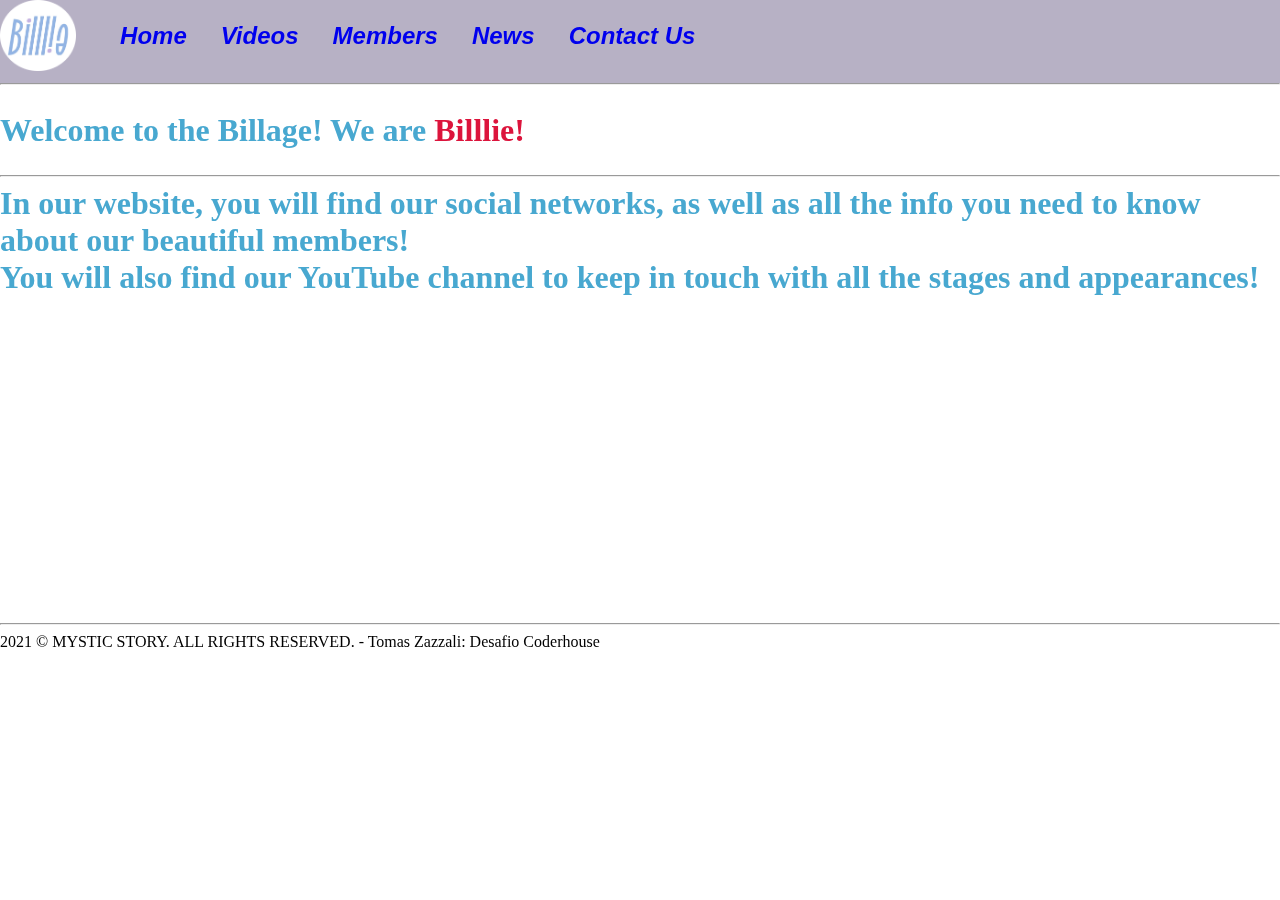
==== index.html @ 774f273d "1st commit" ====
<!DOCTYPE html>
<html lang="en">
<head>
    <meta charset="UTF-8">
    <meta http-equiv="X-UA-Compatible" content="IE=edge">
    <meta name="viewport" content="width=device-width, initial-scale=1.0">
    <link rel="stylesheet" href="/css/style.css">
    <title>Welcome to the Billage!</title>
</head>
<body>
    <header>
        <main class="menuheader">
            <nav class="menusec">
                <a id="logo" href="http://www.mystic89.net/artist/billlie" target="_blank"><img src="images/billlielogo.png" height="71"></a> 
                    <ul class="menu">
                        <li class="menutext"><a href="./index.html"                 style="text-decoration: none"   >Home</a></li>
                        <li class="menutext"><a href="./sections/videos.html"       style="text-decoration: none"   >Videos</a></li>
                        <li class="menutext"><a href="./sections/members.html"      style="text-decoration: none"   >Members</a></li>
                        <li class="menutext"><a href="./sections/news.html"         style="text-decoration: none"   >News</a></li>
                        <li class="menutext"><a href="./sections/contactus.html"    style="text-decoration: none"   >Contact Us</a></li>
                    </ul><hr>
            </nav>    
        </main>
    </header>
    <h2 class="intro">Welcome to the Billage! We are <span>Billlie!</span></h2><hr>
    <article>In our website, you will find our social networks, as well as all the info you need to know about our beautiful members!<br> You will also find our YouTube channel to keep in touch with all the stages and appearances!</article>
    <iframe width="560" height="315" src="https://www.youtube.com/embed/i9jhxOwcaw0" title="YouTube video player" frameborder="0" allow="accelerometer; autoplay; clipboard-write; encrypted-media; gyroscope; picture-in-picture" allowfullscreen></iframe>
    <hr>
    <footer>2021 © MYSTIC STORY. ALL RIGHTS RESERVED. - Tomas Zazzali: Desafio Coderhouse</footer>
</body>
</html>
---- css/style.css ----
header{
        background-color:rgb(159, 151, 177, 0.75);}
body {
    margin: 0; 
    padding: 0; 
    width: 100%;
    min-width: 1000px; 
    min-height: 100vh;
    background-image: url(https://pbs.twimg.com/media/FEqJ_sEVkAYTgbG?format=jpg&name=large);
    backdrop-filter: blur(8px);
    background-position: center;
    background-repeat: no-repeat;
    background-size: cover;
    height: 100%;
    width: auto;}
/* Previamente era class background, pero estoy probando a ponerle el fondo directo al body, por eso lo tengo separado al otro body             */
/* Previamente era class "blur", por eso lo tengo separado al otro body         */
.menu {
    list-style: none; 
    display: inline; 
    text-align: center; 
    display: inline-block; 
    vertical-align: top;
    word-spacing: 30px;
    font-style: italic;}
.menutext:hover {
    background-color:rgba(133, 115, 177, 0.5);}
li {
    display: inline-block; 
    text-align: center;  
    line-height: 40px;
    word-spacing: 0px;
    position: relative;
    font-size: x-large;
    font-family: 'Lucida Sans', 'Lucida Sans Regular', 'Lucida Grande', 'Lucida Sans Unicode', Geneva, Verdana, sans-serif;
    font-weight: bold;}
ul.memberslist { 
    text-align: center;
    margin: 0 auto; 
    display: inline-block;
    overflow: hidden; 
    word-spacing: 20px;}
li.memberslist:hover {
    font-style:italic}
.textcolor {
    color: crimson;}
h1 {
    color:rgb(72, 168, 208)}
span {
    color: crimson;}
h2 {
    color: rgb(72, 168, 208); 
    font-size: 200%;}
h3 {
    color: black}
article {
    color: rgb(72, 168, 208); 
    font-weight: bold;
    font-size: 200%;}
table { 
    color: crimson; 
    border-style: double; 
    border-color: black; 
    background-color: rgb(72, 168, 208, 0.5);}
hr {
    color: black;}
.memberspic {
    text-align: center;}
.form {
    font-size: x-large;}
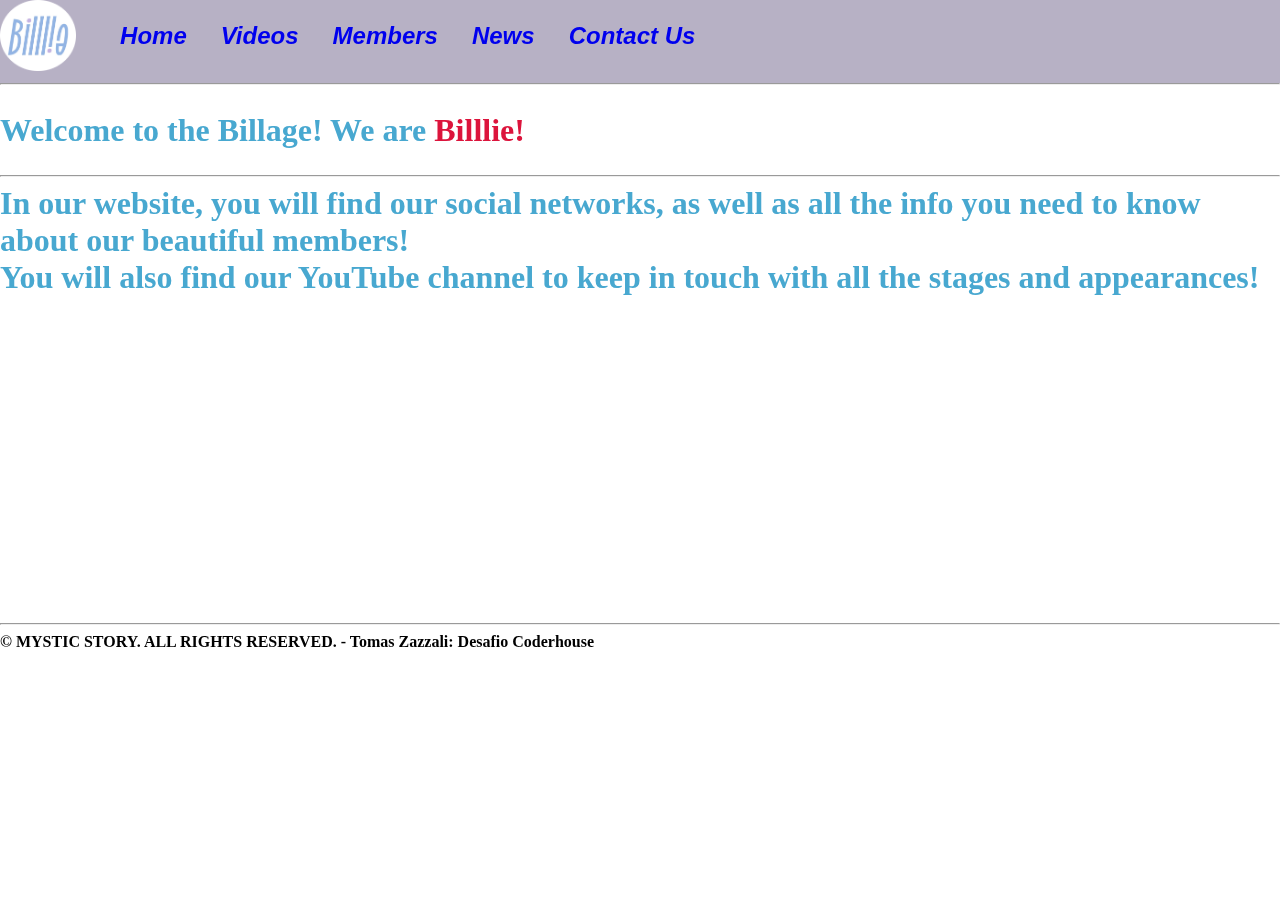
==== commit a8b0a055: "git commit -m "prubea"" ====
--- a/index.html
+++ b/index.html
@@ -26,6 +26,6 @@
     <article>In our website, you will find our social networks, as well as all the info you need to know about our beautiful members!<br> You will also find our YouTube channel to keep in touch with all the stages and appearances!</article>
     <iframe width="560" height="315" src="https://www.youtube.com/embed/i9jhxOwcaw0" title="YouTube video player" frameborder="0" allow="accelerometer; autoplay; clipboard-write; encrypted-media; gyroscope; picture-in-picture" allowfullscreen></iframe>
     <hr>
-    <footer>2021 © MYSTIC STORY. ALL RIGHTS RESERVED. - Tomas Zazzali: Desafio Coderhouse</footer>
+    <footer><strong> © MYSTIC STORY. ALL RIGHTS RESERVED. - Tomas Zazzali: Desafio Coderhouse</footer></strong>
 </body>
 </html>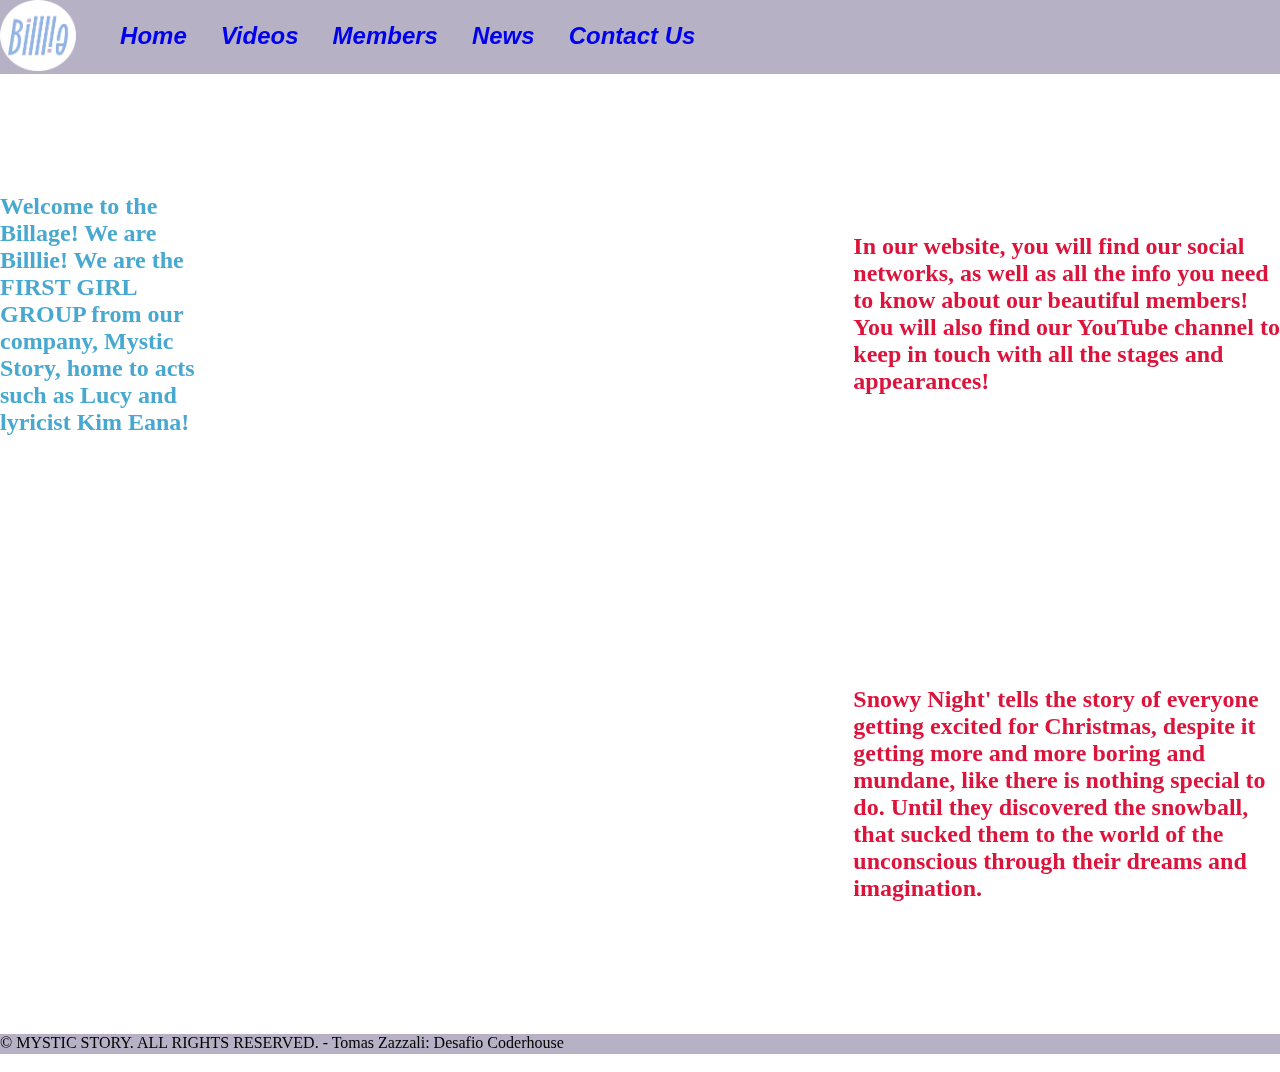
==== commit 6c8908d9: "commit changes" ====
--- a/index.html
+++ b/index.html
@@ -8,24 +8,27 @@
     <title>Welcome to the Billage!</title>
 </head>
 <body>
-    <header>
-        <main class="menuheader">
-            <nav class="menusec">
-                <a id="logo" href="http://www.mystic89.net/artist/billlie" target="_blank"><img src="images/billlielogo.png" height="71"></a> 
-                    <ul class="menu">
-                        <li class="menutext"><a href="./index.html"                 style="text-decoration: none"   >Home</a></li>
-                        <li class="menutext"><a href="./sections/videos.html"       style="text-decoration: none"   >Videos</a></li>
-                        <li class="menutext"><a href="./sections/members.html"      style="text-decoration: none"   >Members</a></li>
-                        <li class="menutext"><a href="./sections/news.html"         style="text-decoration: none"   >News</a></li>
-                        <li class="menutext"><a href="./sections/contactus.html"    style="text-decoration: none"   >Contact Us</a></li>
-                    </ul><hr>
-            </nav>    
-        </main>
-    </header>
-    <h2 class="intro">Welcome to the Billage! We are <span>Billlie!</span></h2><hr>
-    <article>In our website, you will find our social networks, as well as all the info you need to know about our beautiful members!<br> You will also find our YouTube channel to keep in touch with all the stages and appearances!</article>
-    <iframe width="560" height="315" src="https://www.youtube.com/embed/i9jhxOwcaw0" title="YouTube video player" frameborder="0" allow="accelerometer; autoplay; clipboard-write; encrypted-media; gyroscope; picture-in-picture" allowfullscreen></iframe>
-    <hr>
-    <footer><strong> © MYSTIC STORY. ALL RIGHTS RESERVED. - Tomas Zazzali: Desafio Coderhouse</footer></strong>
+    <div id="gridindex">
+        <header>
+            <main class="menuheader">
+                <nav class="menusec">
+                    <a id="logo" href="http://www.mystic89.net/artist/billlie" target="_blank"><img src="images/billlielogo.png" height="71"></a> 
+                        <ul class="menu">
+                            <li class="menutext"><a href="./index.html"                 style="text-decoration: none"   >Home</a></li>
+                            <li class="menutext"><a href="./sections/videos.html"       style="text-decoration: none"   >Videos</a></li>
+                            <li class="menutext"><a href="./sections/members.html"      style="text-decoration: none"   >Members</a></li>
+                            <li class="menutext"><a href="./sections/news.html"         style="text-decoration: none"   >News</a></li>
+                            <li class="menutext"><a href="./sections/contactus.html"    style="text-decoration: none"   >Contact Us</a></li>
+                        </ul>
+                </nav>    
+            </main>
+        </header>
+        <h2 class="intro">Welcome to the Billage! We are Billlie! We are the FIRST GIRL GROUP from our company, Mystic Story, home to acts such as Lucy and lyricist Kim Eana!</h2>
+        <section class="imagefill"></section>
+        <article class="textfill">In our website, you will find our social networks, as well as all the info you need to know about our beautiful members!<br> You will also find our YouTube channel to keep in touch with all the stages and appearances!</article><br>
+        <iframe class="debutmv" width="656" height="369" src="https://www.youtube.com/embed/E9pAsuLD1uU" title="YouTube video player" frameborder="0" allow="accelerometer; autoplay; clipboard-write; encrypted-media; gyroscope; picture-in-picture" allowfullscreen></iframe></iframe>
+        <article class="textfill2">Snowy Night' tells the story of everyone getting excited for Christmas, despite it getting more and more boring and mundane, like there is nothing special to do. Until they discovered the snowball, that sucked them to the world of the unconscious through their dreams and imagination. </article>
+        <footer>© MYSTIC STORY. ALL RIGHTS RESERVED. - Tomas Zazzali: Desafio Coderhouse</footer>
+    </div>
 </body>
 </html>--- a/css/style.css
+++ b/css/style.css
@@ -1,5 +1,3 @@
-header{
-        background-color:rgb(159, 151, 177, 0.75);}
 body {
     margin: 0; 
     padding: 0; 
@@ -11,10 +9,47 @@
     background-position: center;
     background-repeat: no-repeat;
     background-size: cover;
-    height: 100%;
-    width: auto;}
-/* Previamente era class background, pero estoy probando a ponerle el fondo directo al body, por eso lo tengo separado al otro body             */
-/* Previamente era class "blur", por eso lo tengo separado al otro body         */
+    height: 100vh;
+    width: auto; 
+    box-sizing: border-box;}
+/* BODY END */
+/* INDEX */
+#gridindex {display: grid;
+    grid-template-areas:
+        "header1 header1 header1"
+        "intro imagefill2 textfill1"
+        "debutmv1 debutmv1 mvtext"
+        "footer1 footer1 footer1" ;
+    grid-template-rows: 74px 480px 480px 20px;
+    grid-template-columns: 1fr 3fr 2fr;}
+header {
+    grid-area: header1;
+    background-color:rgb(159, 151, 177, 0.75);
+    background-size: cover;
+    background-position: center;}
+footer {
+    grid-area: footer1;
+    background-color: rgb(159, 151, 177, 0.75);
+    margin-bottom: 0px;}
+.intro {
+    grid-area: intro;
+    align-self: center;
+    justify-self: center;}
+.textfill {
+    grid-area: textfill1;
+    align-self: center;
+    justify-self: center;}
+.imagefill {
+    grid-area: imagefill2;
+    background-image: url(https://pbs.twimg.com/media/FGkLDdOUUAA0h9O?format=jpg&name=4096x4096); background-size: cover; background-position: center;}
+.textfill2 { grid-area: mvtext;
+    align-self: center;
+    justify-self: center;}
+.debutmv {
+    grid-area: debutmv1;
+    align-self: center;
+    justify-self: center;}
+
 .menu {
     list-style: none; 
     display: inline; 
@@ -25,6 +60,7 @@
     font-style: italic;}
 .menutext:hover {
     background-color:rgba(133, 115, 177, 0.5);}
+/* INDEX END*/
 li {
     display: inline-block; 
     text-align: center;  
@@ -50,13 +86,13 @@
     color: crimson;}
 h2 {
     color: rgb(72, 168, 208); 
-    font-size: 200%;}
+    font-size: 150%;}
 h3 {
     color: black}
 article {
-    color: rgb(72, 168, 208); 
+    color: crimson; 
     font-weight: bold;
-    font-size: 200%;}
+    font-size: 150%;}
 table { 
     color: crimson; 
     border-style: double; 
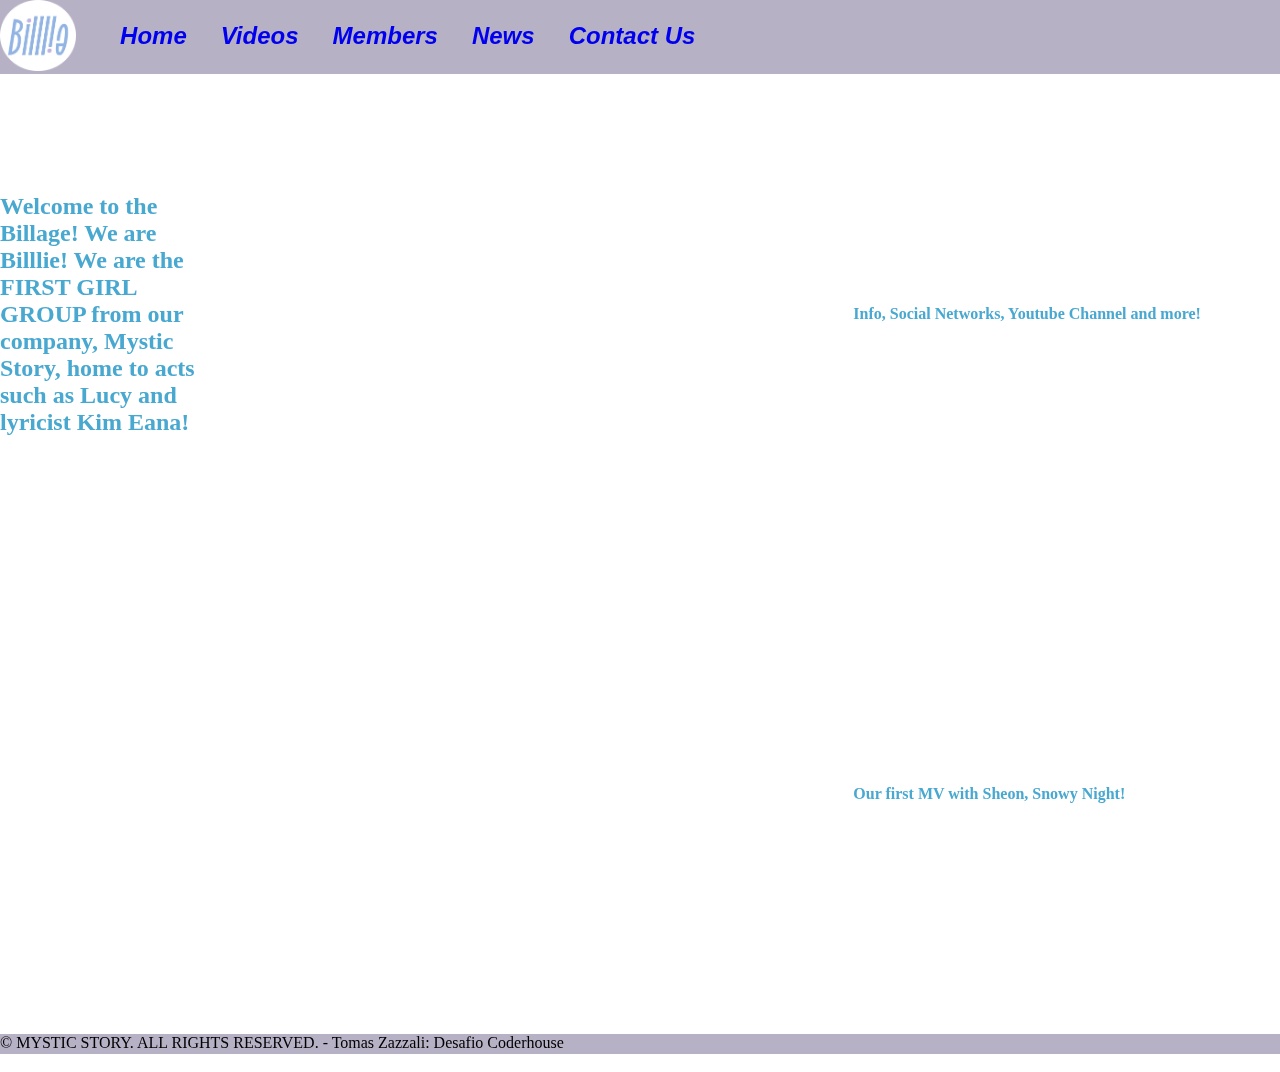
==== commit 07e6327e: "Fix CSS Route" ====
--- a/index.html
+++ b/index.html
@@ -4,11 +4,11 @@
     <meta charset="UTF-8">
     <meta http-equiv="X-UA-Compatible" content="IE=edge">
     <meta name="viewport" content="width=device-width, initial-scale=1.0">
-    <link rel="stylesheet" href="/css/style.css">
+    <link rel="stylesheet" href="./css/style.css">
     <title>Welcome to the Billage!</title>
 </head>
 <body>
-    <div id="gridindex">
+    <div id="gridhome">
         <header>
             <main class="menuheader">
                 <nav class="menusec">
@@ -25,9 +25,9 @@
         </header>
         <h2 class="intro">Welcome to the Billage! We are Billlie! We are the FIRST GIRL GROUP from our company, Mystic Story, home to acts such as Lucy and lyricist Kim Eana!</h2>
         <section class="imagefill"></section>
-        <article class="textfill">In our website, you will find our social networks, as well as all the info you need to know about our beautiful members!<br> You will also find our YouTube channel to keep in touch with all the stages and appearances!</article><br>
+        <article class="textfill">Info, Social Networks, Youtube Channel and more!</article><br>
         <iframe class="debutmv" width="656" height="369" src="https://www.youtube.com/embed/E9pAsuLD1uU" title="YouTube video player" frameborder="0" allow="accelerometer; autoplay; clipboard-write; encrypted-media; gyroscope; picture-in-picture" allowfullscreen></iframe></iframe>
-        <article class="textfill2">Snowy Night' tells the story of everyone getting excited for Christmas, despite it getting more and more boring and mundane, like there is nothing special to do. Until they discovered the snowball, that sucked them to the world of the unconscious through their dreams and imagination. </article>
+        <article class="textfill2">Our first MV with Sheon, Snowy Night!  </article>
         <footer>© MYSTIC STORY. ALL RIGHTS RESERVED. - Tomas Zazzali: Desafio Coderhouse</footer>
     </div>
 </body>
--- a/css/style.css
+++ b/css/style.css
@@ -1,20 +1,22 @@
+header{
+        background-color:rgb(159, 151, 177, 0.75);}
 body {
     margin: 0; 
     padding: 0; 
     width: 100%;
-    min-width: 1000px; 
+    min-width: 900px; 
     min-height: 100vh;
     background-image: url(https://pbs.twimg.com/media/FEqJ_sEVkAYTgbG?format=jpg&name=large);
     backdrop-filter: blur(8px);
     background-position: center;
     background-repeat: no-repeat;
     background-size: cover;
-    height: 100vh;
+    height: 100%;
     width: auto; 
     box-sizing: border-box;}
 /* BODY END */
 /* INDEX */
-#gridindex {display: grid;
+#gridhome {display: grid;
     grid-template-areas:
         "header1 header1 header1"
         "intro imagefill2 textfill1"
@@ -24,7 +26,7 @@
     grid-template-columns: 1fr 3fr 2fr;}
 header {
     grid-area: header1;
-    background-color:rgb(159, 151, 177, 0.75);
+    background-color:rgba(160, 139, 211, 0.75);
     background-size: cover;
     background-position: center;}
 footer {
@@ -38,18 +40,19 @@
 .textfill {
     grid-area: textfill1;
     align-self: center;
-    justify-self: center;}
+    justify-self: left;}
 .imagefill {
     grid-area: imagefill2;
     background-image: url(https://pbs.twimg.com/media/FGkLDdOUUAA0h9O?format=jpg&name=4096x4096); background-size: cover; background-position: center;}
 .textfill2 { grid-area: mvtext;
     align-self: center;
-    justify-self: center;}
+    justify-self: left;}
 .debutmv {
     grid-area: debutmv1;
     align-self: center;
     justify-self: center;}
-
+/* Previamente era class background, pero estoy probando a ponerle el fondo directo al body, por eso lo tengo separado al otro body             */
+/* Previamente era class "blur", por eso lo tengo separado al otro body         */
 .menu {
     list-style: none; 
     display: inline; 
@@ -61,6 +64,86 @@
 .menutext:hover {
     background-color:rgba(133, 115, 177, 0.5);}
 /* INDEX END*/
+/* Grid Videos*/
+#gridvideos 
+    {display: grid;
+    grid-template-areas:
+        "header1 header1"
+        "ringxring info1"
+        "snowynight info2"
+        "collabinfo collabinfo"
+        "collab1 collab2"
+        "footerv footerv";
+    grid-template-rows: 74px 320px 320px 50px 320px 20px;
+    grid-template-columns: 50% 50%;}
+header {grid-area: header1;
+    background-color:rgb(159, 151, 177, 0.75);
+    background-size: cover;
+    background-position: center;}
+.menu { display: inline-block;
+vertical-align: top;
+text-align: center;}
+.ringxring {
+    grid-area: ringxring;
+    align-self: center;
+    justify-self: center;}
+.infomv {
+    grid-area: info1;
+    align-self: center;
+    justify-self: left; }
+.snowynight {
+    grid-area: snowynight;
+    align-self: center;
+    justify-self: center;}
+.infomv1 {
+    grid-area: info2;
+    align-self: center;
+    justify-self: left;}
+.fcollab {
+    grid-area: collab1;
+    align-self: right;
+    justify-self: right;}
+.rcollab {
+    grid-area: collab2;
+    align-self: left;
+    justify-self: left;}
+.collabinfo {
+    grid-area: collabinfo;
+    align-self: center;
+    justify-self: center;}
+.footervideos {
+    grid-area: footerv;
+    background-color: rgb(159, 151, 177, 0.75);
+    margin-bottom: 0px;}
+/*Grid Videos end */
+/*Grid News*/
+#gridnews
+    {display: grid;
+    grid-template-areas:
+        "header1"
+        "headerfeed"
+        "twitterfeed"
+        "footernews";
+    grid-template-rows: 74px 80px 880px 20px;
+    grid-template-columns: 100%;}
+.headernews {grid-area: header1;
+    background-color:rgb(159, 151, 177, 0.75);
+    background-size: cover;
+    background-position: center;}
+.headerfeed {
+    grid-area: headerfeed;
+    align-self: center;
+    justify-self: center;}
+.twittertimeline {
+    grid-area: twitterfeed;
+    align-self: center;
+    justify-self: center; }
+.footernews {
+    grid-area: footernews;
+    align-self: center;
+    justify-self: center;}
+/*Grid News end */
+
 li {
     display: inline-block; 
     text-align: center;  
@@ -86,13 +169,13 @@
     color: crimson;}
 h2 {
     color: rgb(72, 168, 208); 
-    font-size: 150%;}
+    font-size: auto;}
 h3 {
     color: black}
 article {
-    color: crimson; 
+    color: rgb(72, 168, 208); 
     font-weight: bold;
-    font-size: 150%;}
+    font-size: auto;}
 table { 
     color: crimson; 
     border-style: double; 
@@ -105,9 +188,76 @@
 .form {
     font-size: x-large;}
 
-
-
-
-
-
-
+@media screen and (max-width:767px) {
+    #gridhome {
+    display: grid;
+    gap: 2px;
+    grid-template-areas: 
+    "header1"
+    "intro"
+    "debutmv1"
+    "footer1";
+    grid-template-rows: 74px 40px 500px 20px;
+    grid-template-columns: 730px;}
+    header {
+        grid-area: header1;
+        background-color: crimson;
+        size: auto;}
+    footer {grid-area: footer1;
+    background-color: crimson;}
+    .intro {grid-area: intro;
+    font-size: 20px;}
+    .imagefill {visibility: hidden;}
+    .debutmv {grid-area: debutmv1;
+    size: small;}
+    .textfill {visibility: hidden;}
+    .textfill2 {visibility: hidden;}
+
+    
+
+    #gridnews {
+        display: grid;
+        grid-template-areas: 
+        "header1"
+        "twitterfeed2"
+        "footer1";
+    grid-template-rows: 74px 800px 20px;
+    grid-template-columns: 767px;}
+    .headernews {
+        grid-area: header1;
+        background-color: khaki;
+        size: auto;}
+    .twittertimeline {
+        grid-area: twitterfeed2;
+        align-self: center;
+        justify-self: center;}
+    .footernews {
+        background-color: lightgreen;
+    }
+    .headerfeed {visibility: hidden;}
+
+
+
+    #contactgrid {
+        display: grid;
+        grid-template-areas:
+        "header1"
+        "form1"
+        "footer1";
+        grid-template-rows: 75px 700px 20px;
+        grid-template-columns: 767px;}
+    .headercontact {
+        grid-area: header1;
+        background-color: greenyellow;
+        }
+    .form {
+        grid-area: form1;
+        background-color: rgba(160, 139, 211, 0.75);
+        align-self: center;
+        justify-self: center;}
+    .footercontact {
+        grid-area: footer1;
+        background-color: violet;
+        }
+
+}